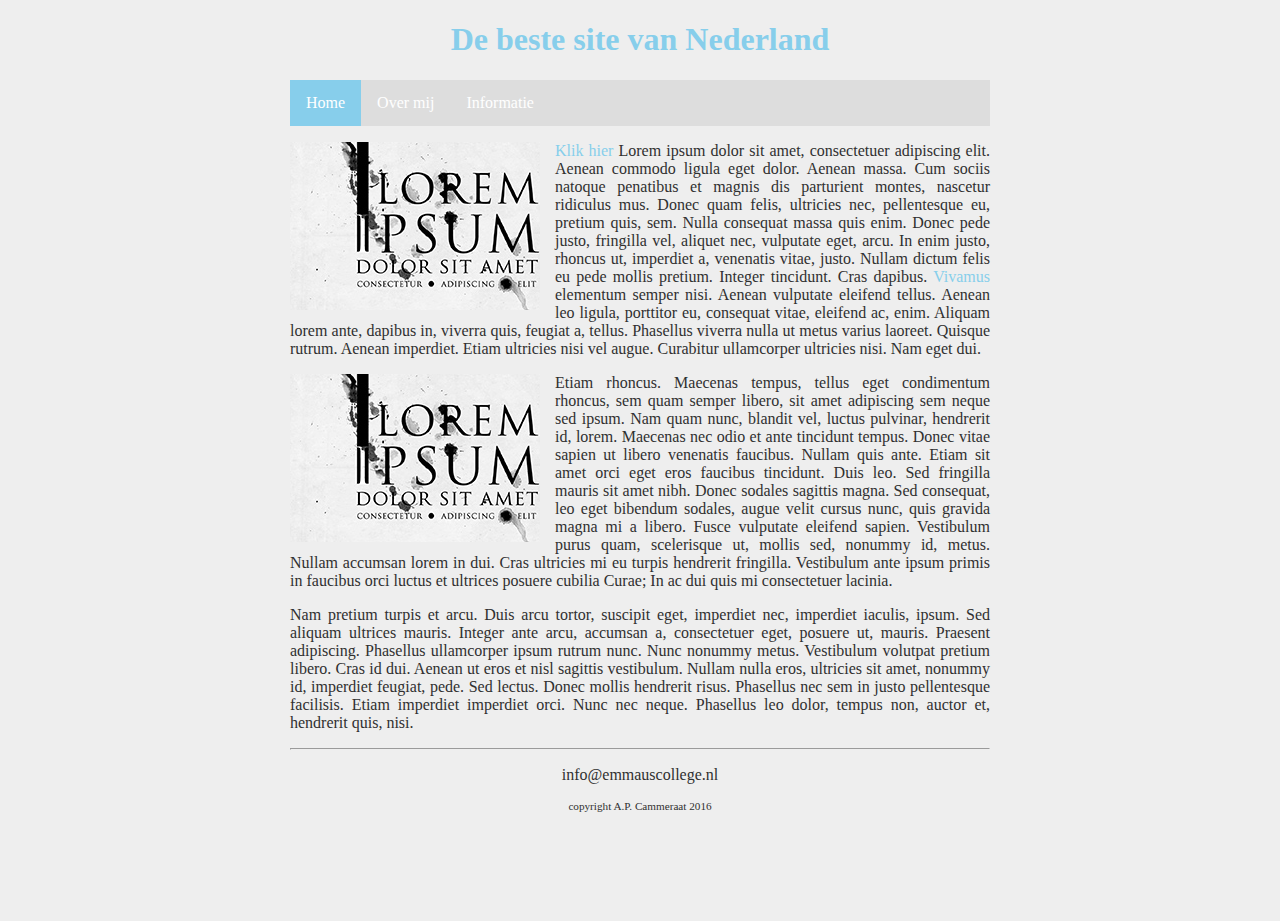
==== index.html @ faefe485 "Initial commit" ====
<!DOCTYPE html>

<html>

    <head>
        <link rel="stylesheet" href="style.css">
        <title>Dit is een eenvoudige website</title>
    </head>
    
    <body>
        <main>
            <header>
                <h1 id="hoofdtitel" class="belangrijk">De beste site van Nederland</h1>
            </header>
            
            <nav>
                <ul>
                    <li><a class="active" href="index.html">Home</a></li>
                    <li><a href="overmij.html">Over mij</a></li>
                    <li><a href="info.html">Informatie</a></li>
                </ul>
            </nav>
            
            <article>
                <p><img class="zweefLinks" src="afbeeldingen/loremipsum.jpg">
                <a href="http://nu.nl">Klik hier</a> Lorem ipsum dolor sit amet, consectetuer adipiscing elit. Aenean commodo ligula eget dolor. Aenean massa. Cum sociis natoque penatibus et magnis dis parturient montes, nascetur ridiculus mus. Donec quam felis, ultricies nec, pellentesque eu, pretium quis, sem. Nulla consequat massa quis enim. Donec pede justo, fringilla vel, aliquet nec, vulputate eget, arcu. In enim justo, rhoncus ut, imperdiet a, venenatis vitae, justo. Nullam dictum felis eu pede mollis pretium. Integer tincidunt. Cras dapibus. <a href="http://www.encyclo.nl/begrip/dum%20vivimus%20vivamus">Vivamus</a> elementum semper nisi. Aenean vulputate eleifend tellus. Aenean leo ligula, porttitor eu, consequat vitae, eleifend ac, enim. Aliquam lorem ante, dapibus in, viverra quis, feugiat a, tellus. Phasellus viverra nulla ut metus varius laoreet. Quisque rutrum. Aenean imperdiet. Etiam ultricies nisi vel augue. Curabitur ullamcorper ultricies nisi. Nam eget dui.</p>
                <p><img class="zweefLinks" src="afbeeldingen/loremipsum.jpg">Etiam rhoncus. Maecenas tempus, tellus eget condimentum rhoncus, sem quam semper libero, sit amet adipiscing sem neque sed ipsum. Nam quam nunc, blandit vel, luctus pulvinar, hendrerit id, lorem. Maecenas nec odio et ante tincidunt tempus. Donec vitae sapien ut libero venenatis faucibus. Nullam quis ante. Etiam sit amet orci eget eros faucibus tincidunt. Duis leo. Sed fringilla mauris sit amet nibh. Donec sodales sagittis magna. Sed consequat, leo eget bibendum sodales, augue velit cursus nunc, quis gravida magna mi a libero. Fusce vulputate eleifend sapien. Vestibulum purus quam, scelerisque ut, mollis sed, nonummy id, metus. Nullam accumsan lorem in dui. Cras ultricies mi eu turpis hendrerit fringilla. Vestibulum ante ipsum primis in faucibus orci luctus et ultrices posuere cubilia Curae; In ac dui quis mi consectetuer lacinia.</p>
                <p>Nam pretium turpis et arcu. Duis arcu tortor, suscipit eget, imperdiet nec, imperdiet iaculis, ipsum. Sed aliquam ultrices mauris. Integer ante arcu, accumsan a, consectetuer eget, posuere ut, mauris. Praesent adipiscing. Phasellus ullamcorper ipsum rutrum nunc. Nunc nonummy metus. Vestibulum volutpat pretium libero. Cras id dui. Aenean ut eros et nisl sagittis vestibulum. Nullam nulla eros, ultricies sit amet, nonummy id, imperdiet feugiat, pede. Sed lectus. Donec mollis hendrerit risus. Phasellus nec sem in justo pellentesque facilisis. Etiam imperdiet imperdiet orci. Nunc nec neque. Phasellus leo dolor, tempus non, auctor et, hendrerit quis, nisi.</p>
            </article>
        
            <footer>
                <hr/>
                <p>info@emmauscollege.nl</p>
                <p class="smalltext">copyright A.P. Cammeraat 2016</p>
            </footer>
        
        </main>
    
    </body>

</html>
---- style.css ----
/* Basislayout */

html, body {
    height: 100%;
    padding: 0;
    background-color: #EEEEEE;  
    
    color: #303030;
    font: Verdana, Arial, Sans-Serif;
}


main {
    margin: 0 auto;
    width: 700px;
    position: relative;
}


article {
    text-align: justify;
}


header {
    color: skyblue;
    text-align: center;
}


footer {
    text-align: center;
    padding-bottom: 10px;
}


/* specifieke stijlen */

img.zweefLinks {
    float: left;
    margin-right: 15px;
}

.smalltext {
    font-size: 0.7em;
}

a {
    color: skyblue;
    text-decoration: none;
}

a:hover {
    text-decoration: underline;
}


/* navigatiebalk */
nav ul {
    list-style-type: none;
    margin: auto;
    padding: 0;
    background-color: #dddddd;
    overflow: hidden;
}

nav ul li {
    float: left;
}

nav li a {
    display: block;
    color: white;
    text-align: center;
    padding: 14px 16px;
    text-decoration: none;
}

nav li a:hover {
    background-color: #aaaaaa;
}

nav li a.active {
    background-color: skyblue;
}
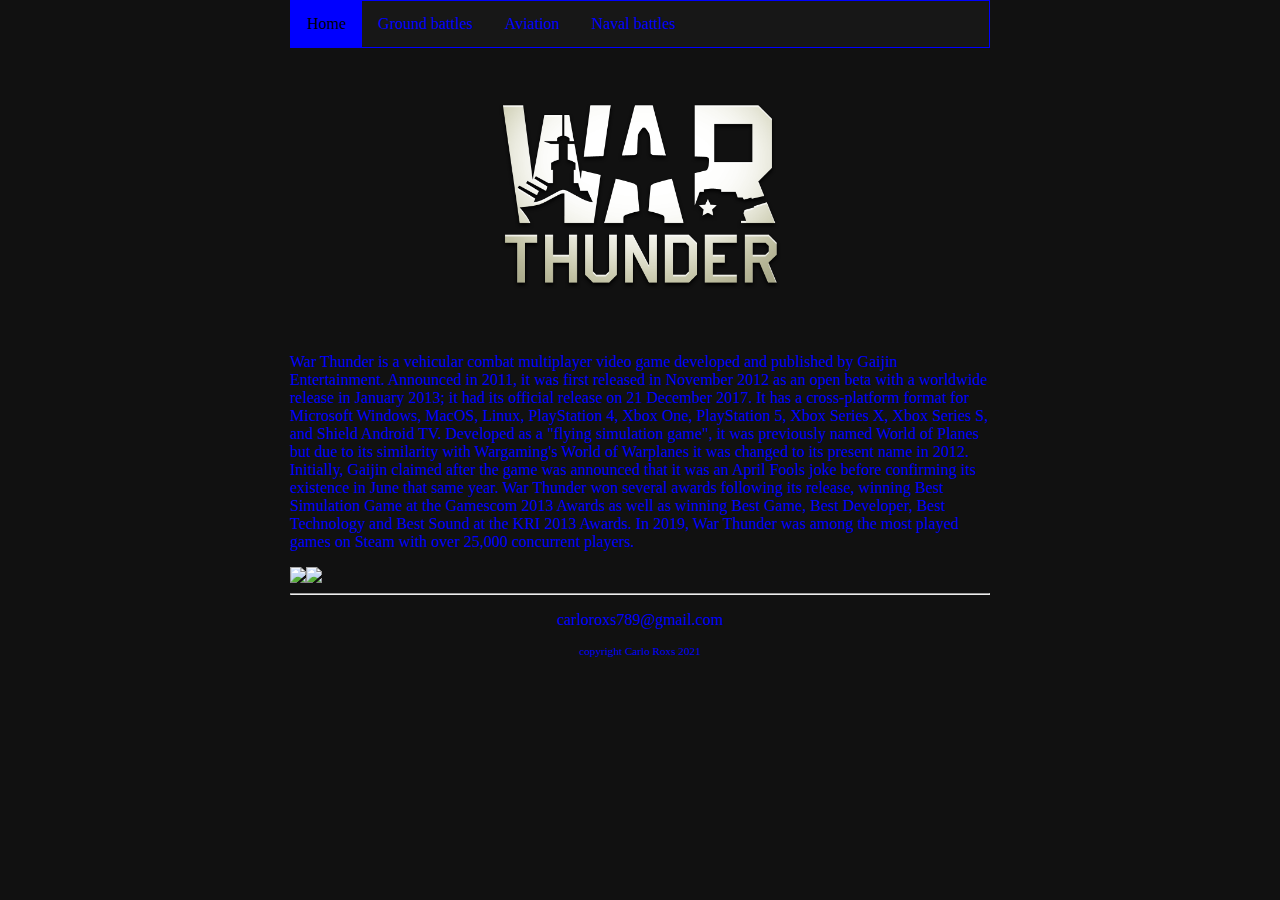
==== commit 871659d9: "Commit #6" ====
--- a/index.html
+++ b/index.html
@@ -4,34 +4,52 @@
 
     <head>
         <link rel="stylesheet" href="style.css">
-        <title>Dit is een eenvoudige website</title>
+        <title>War Thunder</title>
     </head>
     
     <body>
         <main>
-            <header>
-                <h1 id="hoofdtitel" class="belangrijk">De beste site van Nederland</h1>
-            </header>
-            
             <nav>
                 <ul>
                     <li><a class="active" href="index.html">Home</a></li>
-                    <li><a href="overmij.html">Over mij</a></li>
-                    <li><a href="info.html">Informatie</a></li>
+                    <li><a href="ground battles.html">Ground battles</a></li>
+                    <li><a href="aviation.html">Aviation</a></li>
+                    <li><a href="naval battles.html">Naval battles</a></li>
                 </ul>
             </nav>
-            
-            <article>
-                <p><img class="zweefLinks" src="afbeeldingen/loremipsum.jpg">
-                <a href="http://nu.nl">Klik hier</a> Lorem ipsum dolor sit amet, consectetuer adipiscing elit. Aenean commodo ligula eget dolor. Aenean massa. Cum sociis natoque penatibus et magnis dis parturient montes, nascetur ridiculus mus. Donec quam felis, ultricies nec, pellentesque eu, pretium quis, sem. Nulla consequat massa quis enim. Donec pede justo, fringilla vel, aliquet nec, vulputate eget, arcu. In enim justo, rhoncus ut, imperdiet a, venenatis vitae, justo. Nullam dictum felis eu pede mollis pretium. Integer tincidunt. Cras dapibus. <a href="http://www.encyclo.nl/begrip/dum%20vivimus%20vivamus">Vivamus</a> elementum semper nisi. Aenean vulputate eleifend tellus. Aenean leo ligula, porttitor eu, consequat vitae, eleifend ac, enim. Aliquam lorem ante, dapibus in, viverra quis, feugiat a, tellus. Phasellus viverra nulla ut metus varius laoreet. Quisque rutrum. Aenean imperdiet. Etiam ultricies nisi vel augue. Curabitur ullamcorper ultricies nisi. Nam eget dui.</p>
-                <p><img class="zweefLinks" src="afbeeldingen/loremipsum.jpg">Etiam rhoncus. Maecenas tempus, tellus eget condimentum rhoncus, sem quam semper libero, sit amet adipiscing sem neque sed ipsum. Nam quam nunc, blandit vel, luctus pulvinar, hendrerit id, lorem. Maecenas nec odio et ante tincidunt tempus. Donec vitae sapien ut libero venenatis faucibus. Nullam quis ante. Etiam sit amet orci eget eros faucibus tincidunt. Duis leo. Sed fringilla mauris sit amet nibh. Donec sodales sagittis magna. Sed consequat, leo eget bibendum sodales, augue velit cursus nunc, quis gravida magna mi a libero. Fusce vulputate eleifend sapien. Vestibulum purus quam, scelerisque ut, mollis sed, nonummy id, metus. Nullam accumsan lorem in dui. Cras ultricies mi eu turpis hendrerit fringilla. Vestibulum ante ipsum primis in faucibus orci luctus et ultrices posuere cubilia Curae; In ac dui quis mi consectetuer lacinia.</p>
-                <p>Nam pretium turpis et arcu. Duis arcu tortor, suscipit eget, imperdiet nec, imperdiet iaculis, ipsum. Sed aliquam ultrices mauris. Integer ante arcu, accumsan a, consectetuer eget, posuere ut, mauris. Praesent adipiscing. Phasellus ullamcorper ipsum rutrum nunc. Nunc nonummy metus. Vestibulum volutpat pretium libero. Cras id dui. Aenean ut eros et nisl sagittis vestibulum. Nullam nulla eros, ultricies sit amet, nonummy id, imperdiet feugiat, pede. Sed lectus. Donec mollis hendrerit risus. Phasellus nec sem in justo pellentesque facilisis. Etiam imperdiet imperdiet orci. Nunc nec neque. Phasellus leo dolor, tempus non, auctor et, hendrerit quis, nisi.</p>
-            </article>
-        
+
+            <img id="headerimage" src="afbeeldingen/warthunderlogo.png">
+
+            <!--<br/>
+            <iframe width="700" height="315" src="https://www.youtube-nocookie.com/embed/pzgPXOw2plI" title="YouTube video player" frameborder="0" allow="accelerometer; autoplay; clipboard-write; encrypted-media; gyroscope; picture-in-picture" allowfullscreen></iframe>
+            <br/>-->
+
+            <p>
+                War Thunder is a vehicular combat multiplayer video game developed and published by Gaijin Entertainment. Announced in 2011, it was first released in November 2012 as an open beta with a worldwide release in January 2013; it had its official release on 21 December 2017. It has a cross-platform format for Microsoft Windows, MacOS, Linux, PlayStation 4, Xbox One, PlayStation 5, Xbox Series X, Xbox Series S, and Shield Android TV.
+                Developed as a "flying simulation game", it was previously named World of Planes but due to its similarity with Wargaming's World of Warplanes it was changed to its present name in 2012. Initially, Gaijin claimed after the game was announced that it was an April Fools joke before confirming its existence in June that same year.
+                War Thunder won several awards following its release, winning Best Simulation Game at the Gamescom 2013 Awards as well as winning Best Game, Best Developer, Best Technology and Best Sound at the KRI 2013 Awards. In 2019, War Thunder was among the most played games on Steam with over 25,000 concurrent players.
+
+            </p>
+
+            <div>
+                <div style="float: left;">
+                    <a href="ground battles.html"><img class="nav2img" src="afbeeldingen/groundbattles.jpg"></a>
+                </div>
+                <div class="nav2imgSpreader" style="float: left;">
+
+                </div>
+                <div style="float: left;">
+                    <a href="aviation.html"><img class="nav2img" src="afbeeldingen/aviationposter.jpg"></a>
+                </div>
+                <div>
+                    <a href="naval battles.html"><img class="nav2img" src=""></a>
+                </div>
+            </div>
+
             <footer>
                 <hr/>
-                <p>info@emmauscollege.nl</p>
-                <p class="smalltext">copyright A.P. Cammeraat 2016</p>
+                <p>carloroxs789@gmail.com</p>
+                <p class="smalltext">copyright Carlo Roxs 2021</p>
             </footer>
         
         </main>
--- a/style.css
+++ b/style.css
@@ -1,16 +1,20 @@
+/* Variables */
+:root {
+    --Maincolor: #0000ff;
+}
+
 /* Basislayout */
-
 html, body {
     height: 100%;
     padding: 0;
-    background-color: #EEEEEE;  
-    
-    color: #303030;
+    margin-top: 0;
+    background-color: #111111;
+    color: #0000ff;
     font: Verdana, Arial, Sans-Serif;
 }
 
-
 main {
+    padding: 0px;
     margin: 0 auto;
     width: 700px;
     position: relative;
@@ -21,16 +25,21 @@
     text-align: justify;
 }
 
-
 header {
-    color: skyblue;
+    color: #5050A0;
     text-align: center;
 }
 
 
 footer {
+    clear: both;
     text-align: center;
     padding-bottom: 10px;
+}
+
+#headerimage {
+    width: 300px;
+    margin: 0px 200px;
 }
 
 
@@ -46,12 +55,16 @@
 }
 
 a {
-    color: skyblue;
+    color: #5050A0;
     text-decoration: none;
 }
 
 a:hover {
     text-decoration: underline;
+}
+
+#headerimage {
+    margin: 40px 200px 30px 200px;
 }
 
 
@@ -60,7 +73,8 @@
     list-style-type: none;
     margin: auto;
     padding: 0;
-    background-color: #dddddd;
+    background-color: #171717;
+    border: 1px solid var(--Maincolor);
     overflow: hidden;
 }
 
@@ -70,20 +84,25 @@
 
 nav li a {
     display: block;
-    color: white;
+    color: var(--Maincolor);
     text-align: center;
     padding: 14px 16px;
     text-decoration: none;
 }
 
 nav li a:hover {
-    background-color: #aaaaaa;
+    background-color: #111111;
 }
 
 nav li a.active {
-    background-color: skyblue;
+    color: black; 
+    background-color: var(--Maincolor);
 }
 
+.nav2img {
+    width: 200px;
+}
 
-
-
+.nav2imgSpreader {
+    width: 33px
+}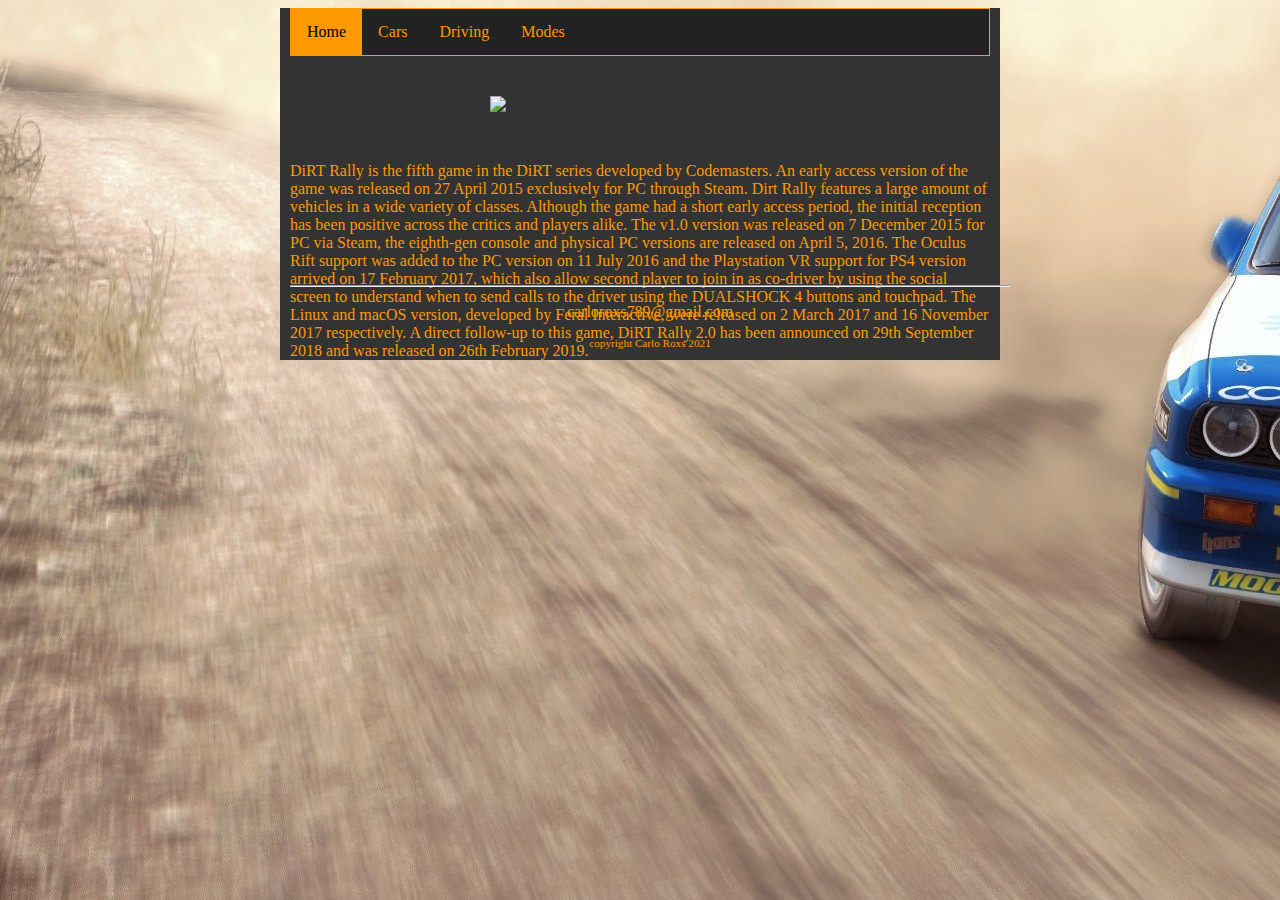
==== commit 84de7127: "Commit #7" ====
--- a/index.html
+++ b/index.html
@@ -4,7 +4,8 @@
 
     <head>
         <link rel="stylesheet" href="style.css">
-        <title>War Thunder</title>
+        <title>Dirt Rally</title>
+        <meta http-equiv="Cache-control" content="no-cache">
     </head>
     
     <body>
@@ -12,39 +13,25 @@
             <nav>
                 <ul>
                     <li><a class="active" href="index.html">Home</a></li>
-                    <li><a href="ground battles.html">Ground battles</a></li>
-                    <li><a href="aviation.html">Aviation</a></li>
-                    <li><a href="naval battles.html">Naval battles</a></li>
+                    <li><a href="cars.html">Cars</a></li>
+                    <li><a href="driving.html">Driving</a></li>
+                    <li><a href="modes.html">Modes</a></li>
                 </ul>
             </nav>
 
-            <img id="headerimage" src="afbeeldingen/warthunderlogo.png">
-
-            <!--<br/>
-            <iframe width="700" height="315" src="https://www.youtube-nocookie.com/embed/pzgPXOw2plI" title="YouTube video player" frameborder="0" allow="accelerometer; autoplay; clipboard-write; encrypted-media; gyroscope; picture-in-picture" allowfullscreen></iframe>
-            <br/>-->
+            <img id="headerimage" src="afbeeldingen/dirtrallylogo.png">
 
             <p>
-                War Thunder is a vehicular combat multiplayer video game developed and published by Gaijin Entertainment. Announced in 2011, it was first released in November 2012 as an open beta with a worldwide release in January 2013; it had its official release on 21 December 2017. It has a cross-platform format for Microsoft Windows, MacOS, Linux, PlayStation 4, Xbox One, PlayStation 5, Xbox Series X, Xbox Series S, and Shield Android TV.
-                Developed as a "flying simulation game", it was previously named World of Planes but due to its similarity with Wargaming's World of Warplanes it was changed to its present name in 2012. Initially, Gaijin claimed after the game was announced that it was an April Fools joke before confirming its existence in June that same year.
-                War Thunder won several awards following its release, winning Best Simulation Game at the Gamescom 2013 Awards as well as winning Best Game, Best Developer, Best Technology and Best Sound at the KRI 2013 Awards. In 2019, War Thunder was among the most played games on Steam with over 25,000 concurrent players.
-
+                DiRT Rally is the fifth game in the DiRT series developed by Codemasters. 
+                An early access version of the game was released on 27 April 2015 exclusively for PC through Steam. 
+                Dirt Rally features a large amount of vehicles in a wide variety of classes. 
+                Although the game had a short early access period, the initial reception has been positive across the critics and players alike. 
+                The v1.0 version was released on 7 December 2015 for PC via Steam, the eighth-gen console and physical PC versions are released on April 5, 2016. 
+                The Oculus Rift support was added to the PC version on 11 July 2016 and the Playstation VR support for PS4 version arrived on 17 February 2017, 
+                which also allow second player to join in as co-driver by using the social screen to understand when to send calls to the driver using the DUALSHOCK 4 buttons and touchpad. 
+                The Linux and macOS version, developed by Feral Interactive, were released on 2 March 2017 and 16 November 2017 respectively.
+                A direct follow-up to this game, DiRT Rally 2.0 has been announced on 29th September 2018 and was released on 26th February 2019.  
             </p>
-
-            <div>
-                <div style="float: left;">
-                    <a href="ground battles.html"><img class="nav2img" src="afbeeldingen/groundbattles.jpg"></a>
-                </div>
-                <div class="nav2imgSpreader" style="float: left;">
-
-                </div>
-                <div style="float: left;">
-                    <a href="aviation.html"><img class="nav2img" src="afbeeldingen/aviationposter.jpg"></a>
-                </div>
-                <div>
-                    <a href="naval battles.html"><img class="nav2img" src=""></a>
-                </div>
-            </div>
 
             <footer>
                 <hr/>
--- a/style.css
+++ b/style.css
@@ -1,23 +1,32 @@
 /* Variables */
 :root {
-    --Maincolor: #0000ff;
+    --Maincolor: #ff9900;
 }
 
 /* Basislayout */
-html, body {
+html {
     height: 100%;
     padding: 0;
     margin-top: 0;
-    background-color: #111111;
-    color: #0000ff;
+    color: var(--Maincolor);
     font: Verdana, Arial, Sans-Serif;
+    background-image: url(afbeeldingen/dirtrallywallpaper.jpg);
+    overflow-y: hidden;
 }
+
+body {
+    overflow-y: scroll;
+}
+
 
 main {
     padding: 0px;
     margin: 0 auto;
     width: 700px;
+    padding: 0px 10px;
+    min-height: 100%; 
     position: relative;
+    background-color: #333333;
 }
 
 
@@ -33,8 +42,11 @@
 
 footer {
     clear: both;
+    width: 100%;
+    position: absolute;
+    bottom: 0;
     text-align: center;
-    padding-bottom: 10px;
+    color: var(--Maincolor);
 }
 
 #headerimage {
@@ -55,16 +67,24 @@
 }
 
 a {
-    color: #5050A0;
+    color: #ff0000;
     text-decoration: none;
 }
 
 a:hover {
+    color: #aa0000;
     text-decoration: underline;
+    size: 200%;
 }
 
 #headerimage {
     margin: 40px 200px 30px 200px;
+}
+
+.carImage {
+    float: right;
+    border: var(--Maincolor) solid 1px;
+    margin: 10px;
 }
 
 
@@ -73,7 +93,7 @@
     list-style-type: none;
     margin: auto;
     padding: 0;
-    background-color: #171717;
+    background-color: #222222;
     border: 1px solid var(--Maincolor);
     overflow: hidden;
 }
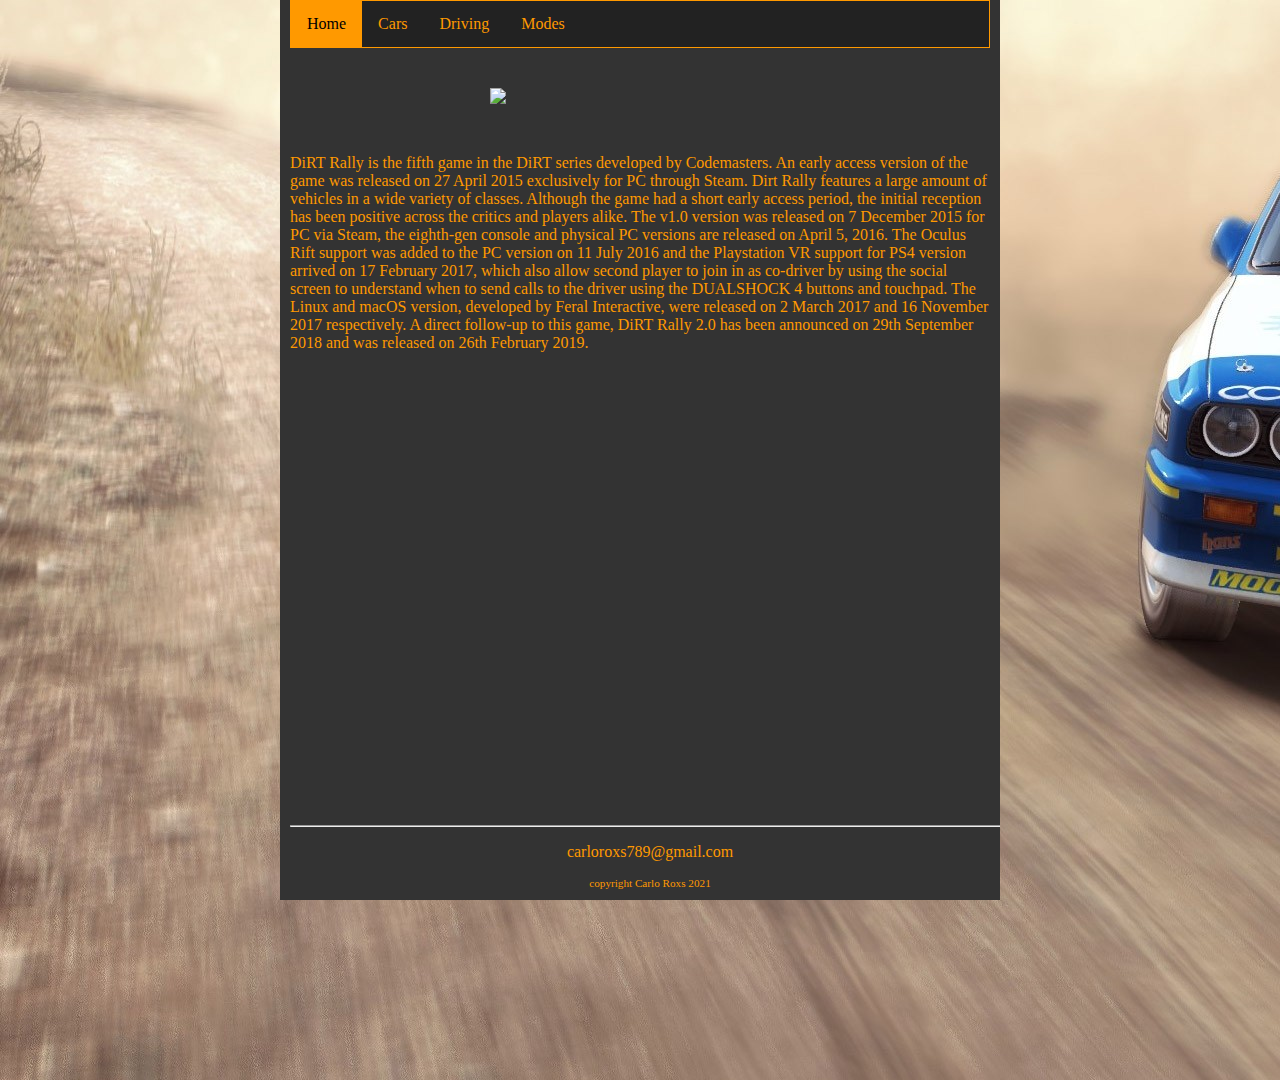
==== commit e107fe02: "Commit #8" ====
--- a/index.html
+++ b/index.html
@@ -6,9 +6,11 @@
         <link rel="stylesheet" href="style.css">
         <title>Dirt Rally</title>
         <meta http-equiv="Cache-control" content="no-cache">
+        <meta charset="UTF-8">
     </head>
     
     <body>
+        <img class="backgroundimage" src="afbeeldingen/dirtrallywallpaper.jpg">
         <main>
             <nav>
                 <ul>
--- a/style.css
+++ b/style.css
@@ -4,29 +4,35 @@
 }
 
 /* Basislayout */
-html {
+html, body {
     height: 100%;
     padding: 0;
-    margin-top: 0;
+    margin: 0;
     color: var(--Maincolor);
     font: Verdana, Arial, Sans-Serif;
-    background-image: url(afbeeldingen/dirtrallywallpaper.jpg);
+}
+
+.backgroundimage {
+    position: absolute;
+    overflow-x: hidden;
     overflow-y: hidden;
 }
 
 body {
-    overflow-y: scroll;
+    position: inherit;
 }
 
-
 main {
-    padding: 0px;
+    padding: 0 auto 0 0;
     margin: 0 auto;
     width: 700px;
     padding: 0px 10px;
     min-height: 100%; 
     position: relative;
     background-color: #333333;
+    overflow-x: hidden;
+    overflow-y: scroll;
+    position: relative;
 }
 
 
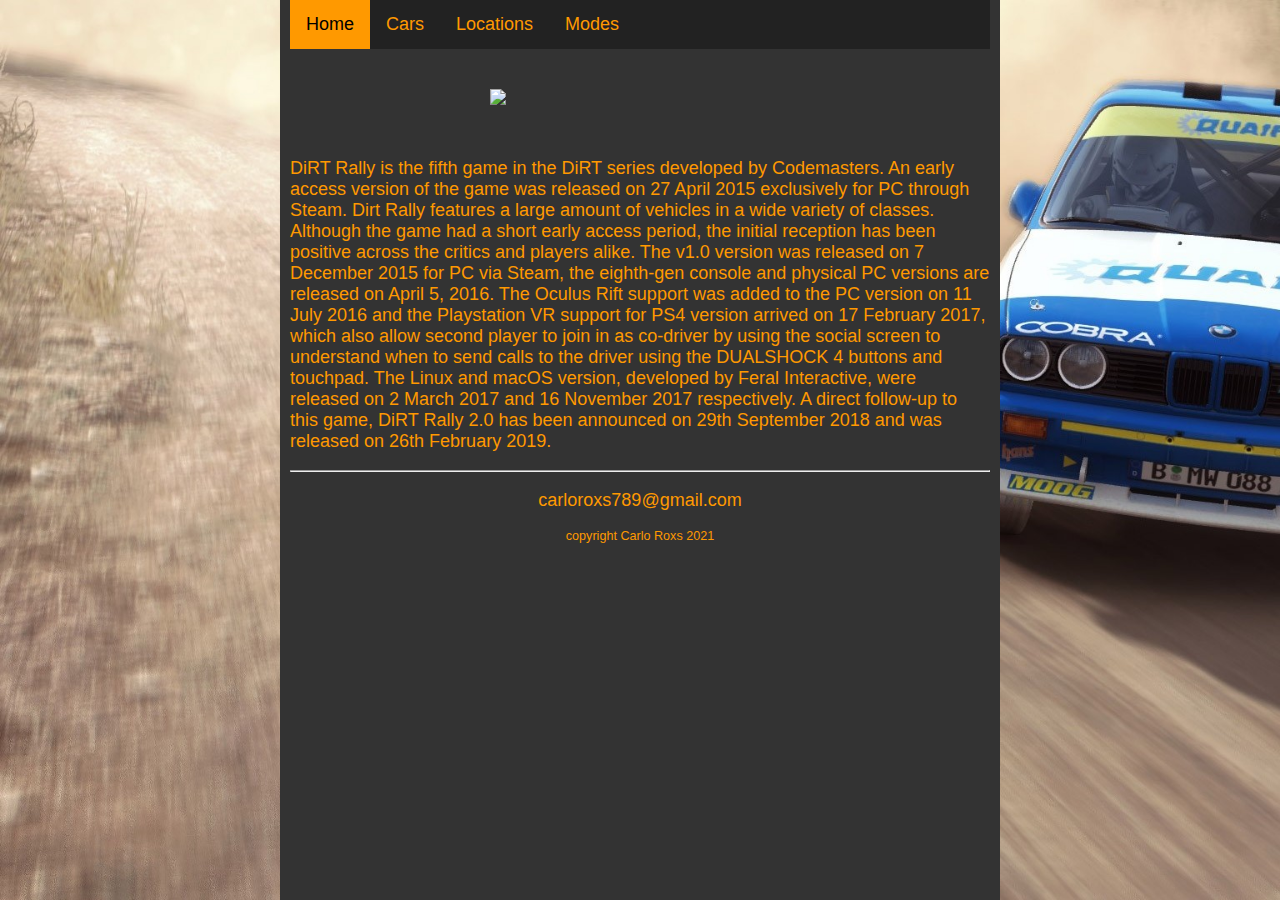
==== commit 671f5173: "Commit #16" ====
--- a/index.html
+++ b/index.html
@@ -3,6 +3,7 @@
 <html>
 
     <head>
+        <link rel="icon" href="afbeeldingen/dirtrallyicon.jpg">
         <link rel="stylesheet" href="style.css">
         <title>Dirt Rally</title>
         <meta http-equiv="Cache-control" content="no-cache">
@@ -10,13 +11,12 @@
     </head>
     
     <body>
-        <img class="backgroundimage" src="afbeeldingen/dirtrallywallpaper.jpg">
         <main>
             <nav>
                 <ul>
                     <li><a class="active" href="index.html">Home</a></li>
                     <li><a href="cars.html">Cars</a></li>
-                    <li><a href="driving.html">Driving</a></li>
+                    <li><a href="locations.html">Locations</a></li>
                     <li><a href="modes.html">Modes</a></li>
                 </ul>
             </nav>
--- a/style.css
+++ b/style.css
@@ -10,31 +10,28 @@
     margin: 0;
     color: var(--Maincolor);
     font: Verdana, Arial, Sans-Serif;
-}
-
-.backgroundimage {
-    position: absolute;
-    overflow-x: hidden;
-    overflow-y: hidden;
+    font-family: Arial, Helvetica, sans-serif;
+    font-weight: 1,75;
+    font-size: 18px;
 }
 
 body {
-    position: inherit;
+    background-image: url('afbeeldingen/dirtrallywallpaper.jpg');
+    background-repeat: no-repeat;
+    background-attachment: fixed;
+    background-size: cover;
 }
 
 main {
-    padding: 0 auto 0 0;
-    margin: 0 auto;
+    padding: 0 10px!important;
+    margin: 0 auto 0 auto;
     width: 700px;
-    padding: 0px 10px;
+    padding: 0px 0px;
     min-height: 100%; 
-    position: relative;
     background-color: #333333;
     overflow-x: hidden;
-    overflow-y: scroll;
     position: relative;
 }
-
 
 article {
     text-align: justify;
@@ -45,12 +42,9 @@
     text-align: center;
 }
 
-
 footer {
     clear: both;
     width: 100%;
-    position: absolute;
-    bottom: 0;
     text-align: center;
     color: var(--Maincolor);
 }
@@ -90,7 +84,14 @@
 .carImage {
     float: right;
     border: var(--Maincolor) solid 1px;
-    margin: 10px;
+    margin: 0px 10px!important;
+    background-color: var(--Maincolor);
+}
+
+.carDiv {
+    clear: both;
+    margin: 10px 0px 10px 0px;
+    height: 160px;
 }
 
 
@@ -100,7 +101,7 @@
     margin: auto;
     padding: 0;
     background-color: #222222;
-    border: 1px solid var(--Maincolor);
+    border: 1px solid "black";
     overflow: hidden;
 }
 
